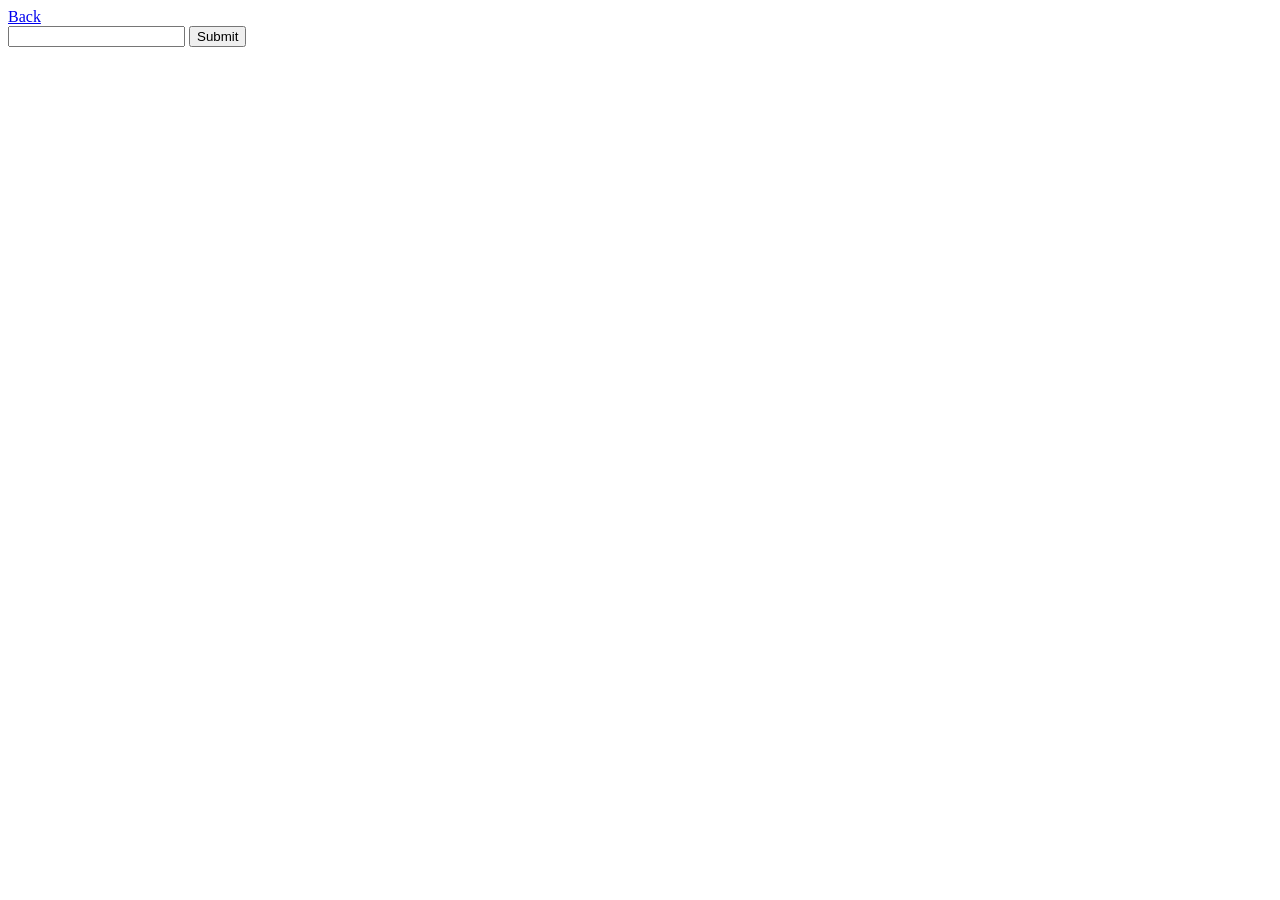
==== public/chat.html @ e191487e "add username set page" ====
<!DOCTYPE html>
<html>
<head>
    <meta charset="UTF-8">
    <title>Socket.io Basics</title>
</head>
<body>
<a href="index.html">Back</a>
<div class="messages">

</div>
<form id="message-form">
    <input type="text" name="message"/>
    <input type="submit"/>
</form>
<script src="/js/jquery-2.2.3.min.js"></script>
<script src="/js/socket.io-1.3.7.js"></script>
<script src="/js/moment.js"></script>
<script src="/js/QueryParams.js"></script>
<script src="/js/app.js"></script>


</body>
</html>
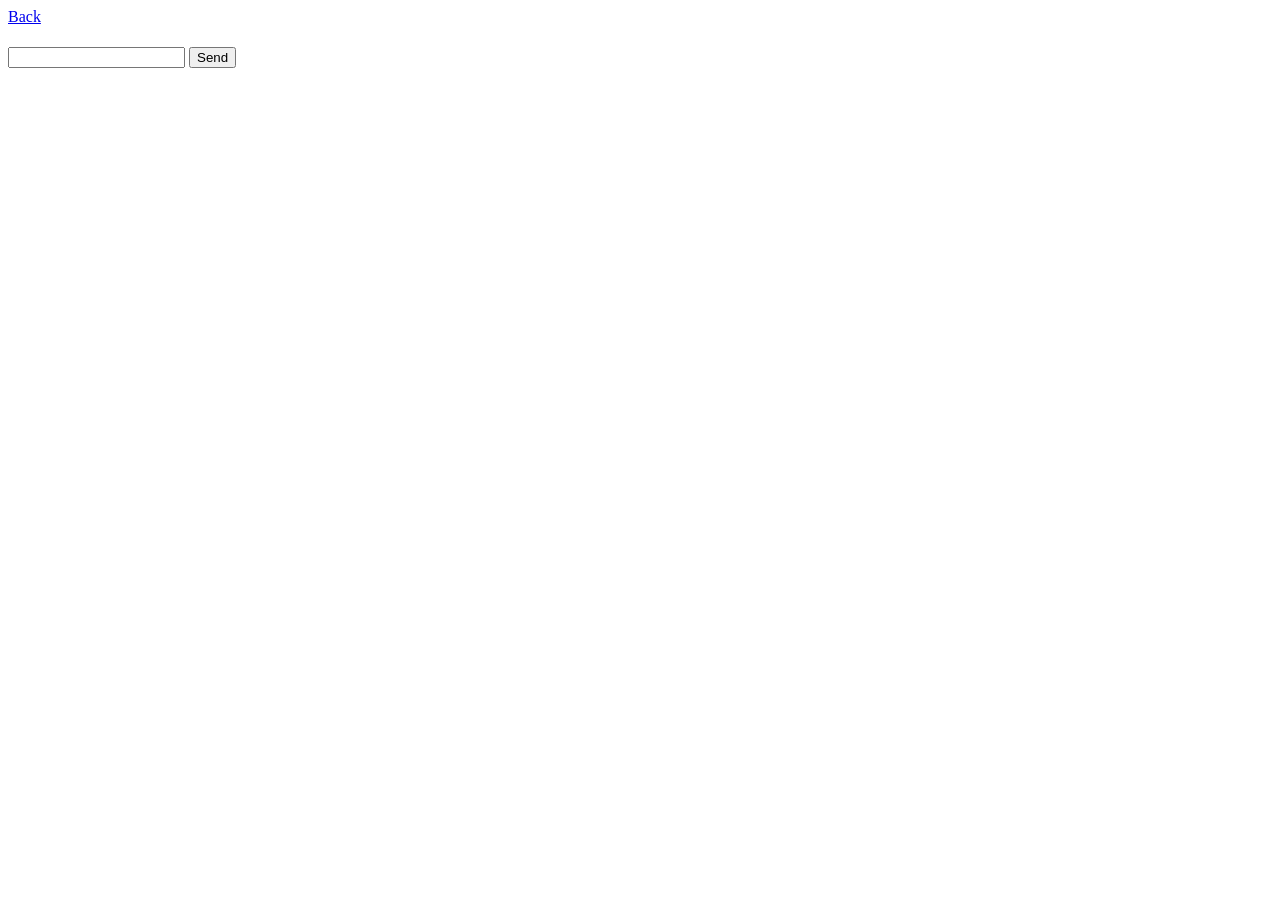
==== commit 00b2f0cc: "Add private chat room" ====
--- a/public/chat.html
+++ b/public/chat.html
@@ -6,12 +6,11 @@
 </head>
 <body>
 <a href="index.html">Back</a>
-<div class="messages">
-
-</div>
+<h1></h1>
+<div class="messages"></div>
 <form id="message-form">
     <input type="text" name="message"/>
-    <input type="submit"/>
+    <input type="submit" value="Send"/>
 </form>
 <script src="/js/jquery-2.2.3.min.js"></script>
 <script src="/js/socket.io-1.3.7.js"></script>
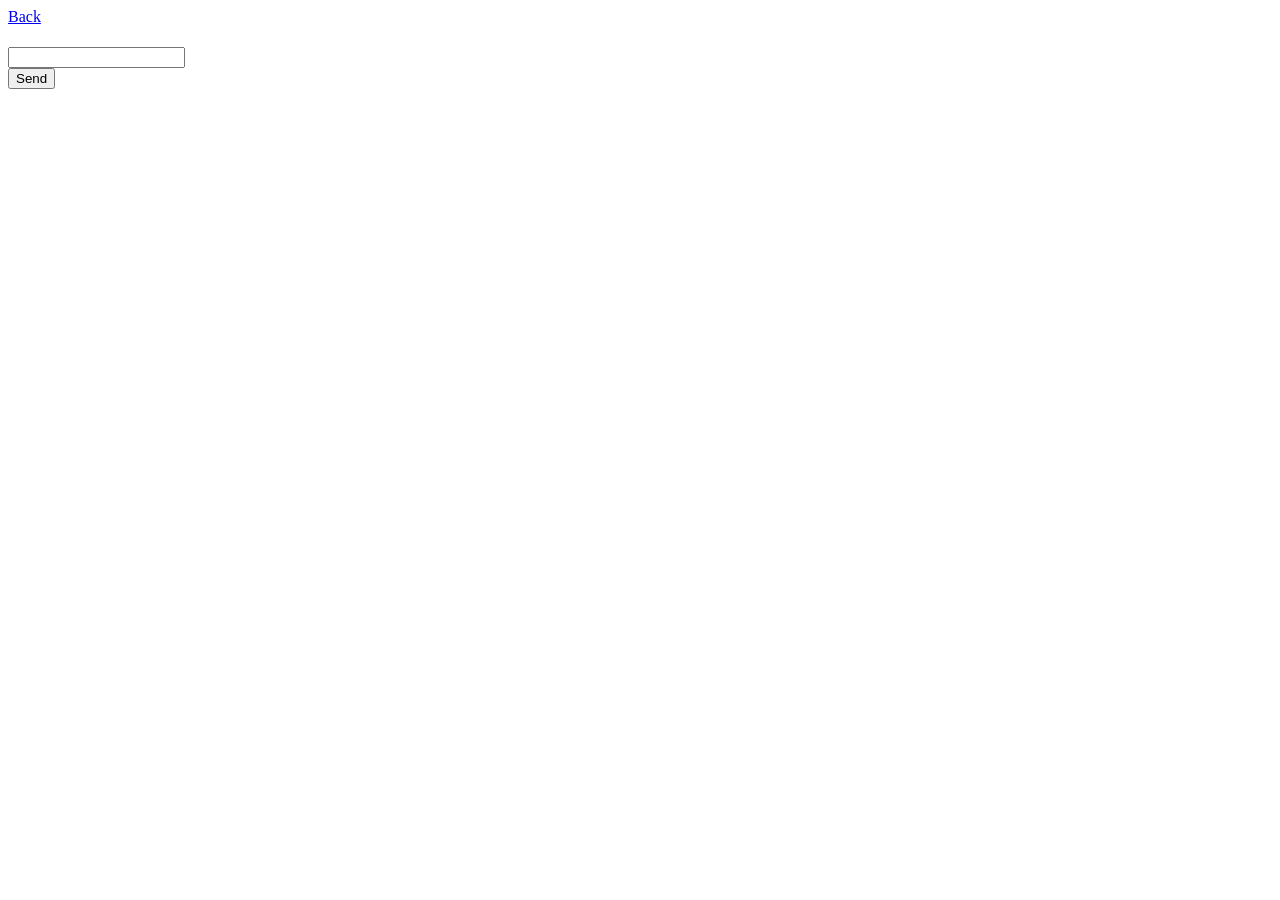
==== commit 1f431569: "add styles for chat page" ====
--- a/public/chat.html
+++ b/public/chat.html
@@ -3,15 +3,38 @@
 <head>
     <meta charset="UTF-8">
     <title>Socket.io Basics</title>
+    <link rel="stylesheet" href="/css/bootstrap.min.css">
+    <link rel="stylesheet" href="./css/styles.css">
 </head>
 <body>
-<a href="index.html">Back</a>
-<h1></h1>
-<div class="messages"></div>
-<form id="message-form">
-    <input type="text" name="message"/>
-    <input type="submit" value="Send"/>
-</form>
+
+<div class="container">
+    <div class="row">
+        <div class="col-md-6 col-md-offset-3 well">
+            <a href="index.html">Back</a>
+            <h1></h1>
+            <ul class="messages list-group">
+
+            </ul>
+            <form id="message-form">
+                <div class="form-group">
+                    <div class="input-group">
+                        <span class="input-group-addon">
+                            <i class="glyphicon glyphicon-comment"></i>
+                        </span>
+                        <input type="text" name="message" class="form-control"/>
+                    </div>
+                </div>
+                <div class="form-group">
+                    <input type="submit" value="Send" class="btn btn-default btn-block"/>
+                </div>
+
+            </form>
+        </div>
+    </div>
+</div>
+
+
 <script src="/js/jquery-2.2.3.min.js"></script>
 <script src="/js/socket.io-1.3.7.js"></script>
 <script src="/js/moment.js"></script>
--- a/public/css/styles.css
+++ b/public/css/styles.css
@@ -0,0 +1,6 @@
+.vertical-center{
+    min-height: 100vh;
+    margin: 0;
+    display: flex;
+    align-items: center;
+}
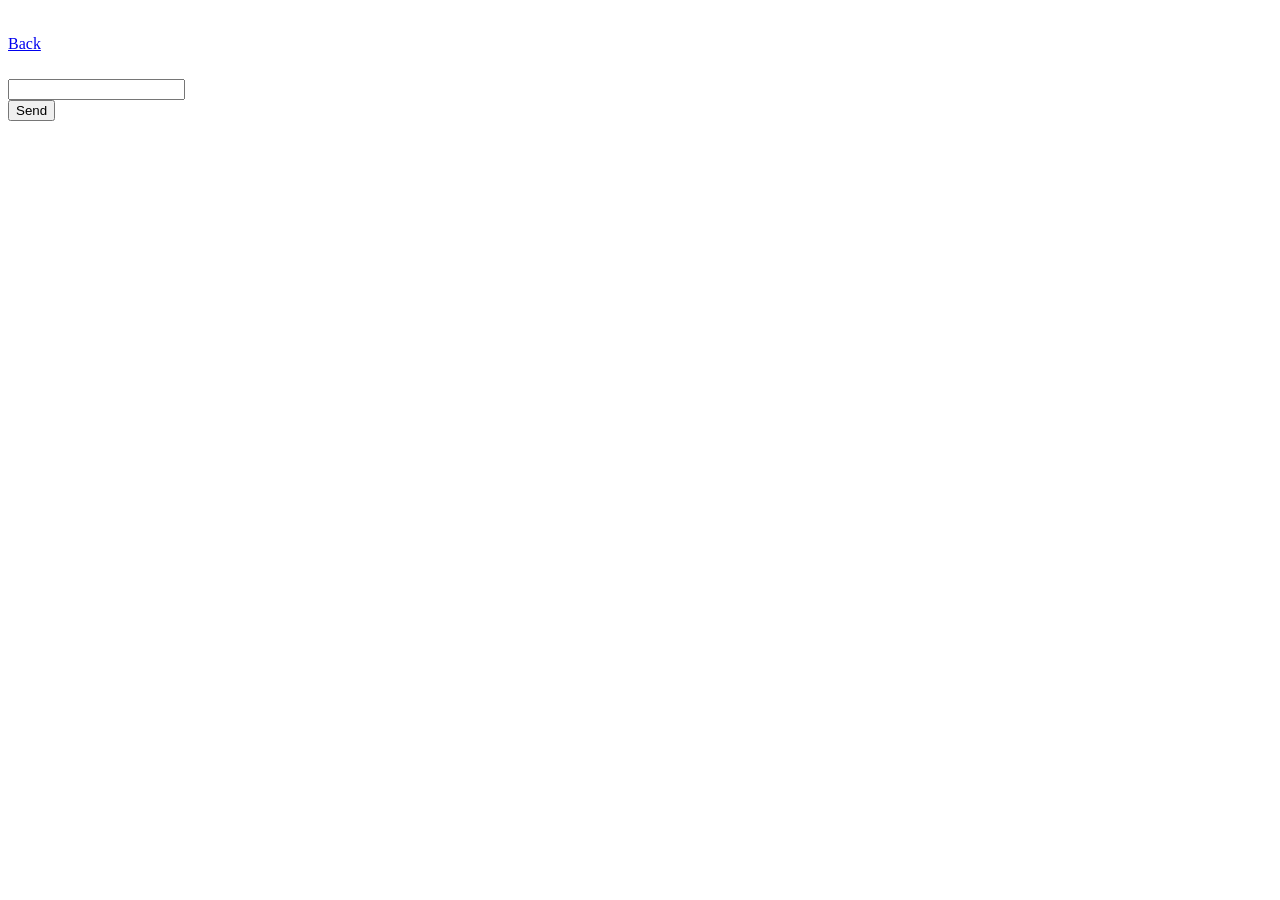
==== commit 1d245a43: "Final Bootstrap styles" ====
--- a/public/chat.html
+++ b/public/chat.html
@@ -5,6 +5,11 @@
     <title>Socket.io Basics</title>
     <link rel="stylesheet" href="/css/bootstrap.min.css">
     <link rel="stylesheet" href="./css/styles.css">
+    <style>
+        .well{
+            margin-top: 35px;
+        }
+    </style>
 </head>
 <body>
 
@@ -12,7 +17,7 @@
     <div class="row">
         <div class="col-md-6 col-md-offset-3 well">
             <a href="index.html">Back</a>
-            <h1></h1>
+            <h1 class="text-center"></h1>
             <ul class="messages list-group">
 
             </ul>
--- a/public/css/styles.css
+++ b/public/css/styles.css
@@ -3,4 +3,12 @@
     margin: 0;
     display: flex;
     align-items: center;
+}
+
+h1 {
+    margin: 26px 0;
+}
+
+.messages p{
+    margin: 7px 0;
 }
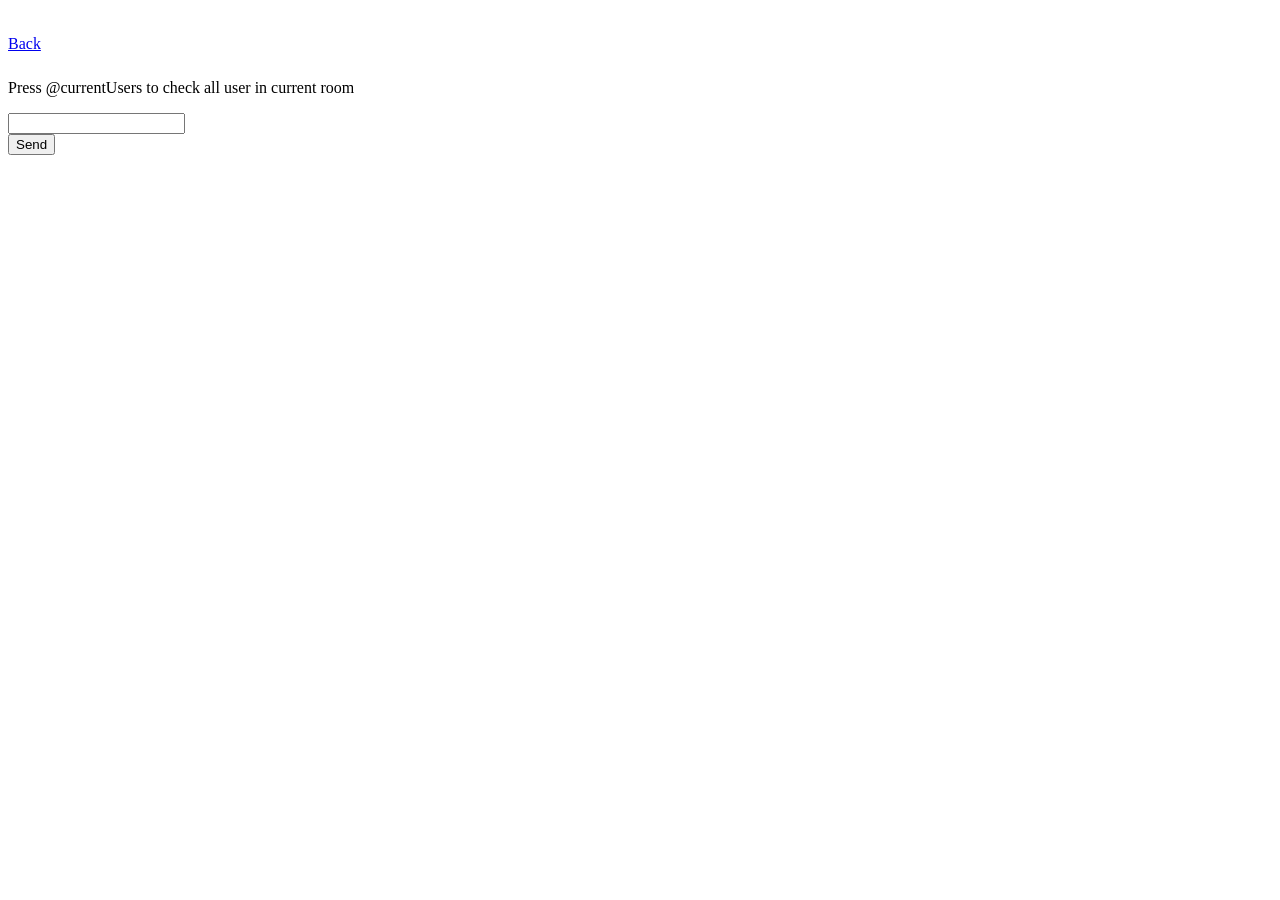
==== commit d1333720: "Add dropdown list to select room at home page" ====
--- a/public/chat.html
+++ b/public/chat.html
@@ -18,6 +18,7 @@
         <div class="col-md-6 col-md-offset-3 well">
             <a href="index.html">Back</a>
             <h1 class="text-center"></h1>
+            <div class="text-center text-danger">Press @currentUsers to check all user in current room</div>
             <ul class="messages list-group">
 
             </ul>
